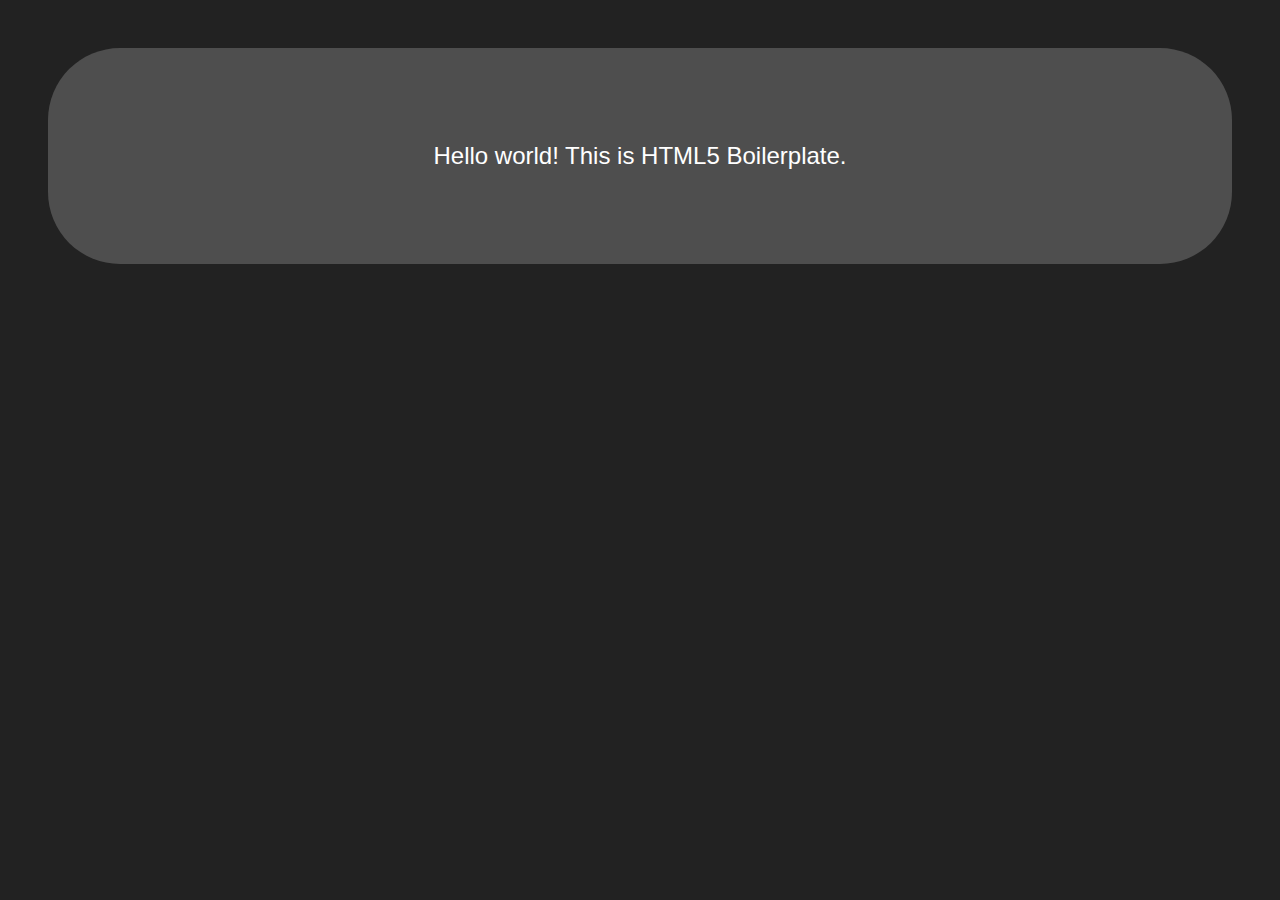
==== public/index.html @ 77bc0af2 "Initial commit" ====
<!DOCTYPE html>
<!--[if lt IE 7]>      <html class="no-js lt-ie9 lt-ie8 lt-ie7"> <![endif]-->
<!--[if IE 7]>         <html class="no-js lt-ie9 lt-ie8"> <![endif]-->
<!--[if IE 8]>         <html class="no-js lt-ie9"> <![endif]-->
<!--[if gt IE 8]><!--> <html class="no-js"> <!--<![endif]-->
    <head>
        <meta charset="utf-8">
        <meta http-equiv="X-UA-Compatible" content="IE=edge">
        <title></title>
        <meta name="description" content="">
        <meta name="viewport" content="width=device-width, initial-scale=1">

        <!-- Place favicon.ico and apple-touch-icon.png in the root directory -->

        <link rel="stylesheet" href="css/main.css">
        <script src="js/vendor/modernizr-2.6.2.min.js"></script>
        <script src="js/vendor/skel.min.js"></script>
        <script src="js/skel-setup.js"></script>
    </head>
    <body>
        <!--[if lt IE 7]>
            <p class="browsehappy">You are using an <strong>outdated</strong> browser. Please <a href="http://browsehappy.com/">upgrade your browser</a> to improve your experience.</p>
        <![endif]-->
        <div class="container">
            <div id="hero">
                <!-- Add your site or application content here -->
                <p>Hello world! This is HTML5 Boilerplate.</p>
            </div>
        </div>

    <!-- ========================== Scripts =========================== -->
        <script src="//ajax.googleapis.com/ajax/libs/jquery/1.10.2/jquery.min.js"></script>
        <script>window.jQuery || document.write('<script src="js/vendor/jquery-1.10.2.min.js"><\/script>')</script>
        <script src="js/plugins.js"></script>
        <script src="js/main.js"></script>
    </body>
</html>
---- public/css/main.css ----
/*! normalize.css v1.1.3 | MIT License | git.io/normalize *//*! normalize.css v1.1.3 | MIT License | git.io/normalize */article,aside,details,figcaption,figure,footer,header,hgroup,main,nav,section,summary{display:block}audio,canvas,video{display:inline-block;*display:inline;*zoom:1}audio:not([controls]){display:none;height:0}[hidden]{display:none}html{font-size:100%;-ms-text-size-adjust:100%;-webkit-text-size-adjust:100%}html,button,input,select,textarea{font-family:sans-serif}body{margin:0}a:focus{outline:thin dotted}a:active,a:hover{outline:0}h1{font-size:2em;margin:.67em 0}h2{font-size:1.5em;margin:.83em 0}h3{font-size:1.17em;margin:1em 0}h4{font-size:1em;margin:1.33em 0}h5{font-size:.83em;margin:1.67em 0}h6{font-size:.67em;margin:2.33em 0}abbr[title]{border-bottom:1px dotted}b,strong{font-weight:bold}blockquote{margin:1em 40px}dfn{font-style:italic}hr{-moz-box-sizing:content-box;box-sizing:content-box;height:0}mark{background:#ff0;color:#000}p,pre{margin:1em 0}code,kbd,pre,samp{font-family:monospace,serif;_font-family:'courier new',monospace;font-size:1em}pre{white-space:pre;white-space:pre-wrap;word-wrap:break-word}q{quotes:none}q:before,q:after{content:'';content:none}small{font-size:80%}sub,sup{font-size:75%;line-height:0;position:relative;vertical-align:baseline}sup{top:-0.5em}sub{bottom:-0.25em}dl,menu,ol,ul{margin:1em 0}dd{margin:0 0 0 40px}menu,ol,ul{padding:0 0 0 40px}nav ul,nav ol{list-style:none;list-style-image:none}img{border:0;-ms-interpolation-mode:bicubic}svg:not(:root){overflow:hidden}figure{margin:0}form{margin:0}fieldset{border:1px solid #c0c0c0;margin:0 2px;padding:.35em .625em .75em}legend{border:0;padding:0;white-space:normal;*margin-left:-7px}button,input,select,textarea{font-size:100%;margin:0;vertical-align:baseline;*vertical-align:middle}button,input{line-height:normal}button,select{text-transform:none}button,html input[type="button"],input[type="reset"],input[type="submit"]{-webkit-appearance:button;cursor:pointer;*overflow:visible}button[disabled],html input[disabled]{cursor:default}input[type="checkbox"],input[type="radio"]{box-sizing:border-box;padding:0;*height:13px;*width:13px}input[type="search"]{-webkit-appearance:textfield;-moz-box-sizing:content-box;-webkit-box-sizing:content-box;box-sizing:content-box}input[type="search"]::-webkit-search-cancel-button,input[type="search"]::-webkit-search-decoration{-webkit-appearance:none}button::-moz-focus-inner,input::-moz-focus-inner{border:0;padding:0}textarea{overflow:auto;vertical-align:top}table{border-collapse:collapse;border-spacing:0}/*! HTML5 Boilerplate v4.3.0 | MIT License | http://h5bp.com/ */html,button,input,select,textarea{color:#222}html{font-size:1em;line-height:1.4}::-moz-selection{background:#b3d4fc;text-shadow:none}::selection{background:#b3d4fc;text-shadow:none}hr{display:block;height:1px;border:0;border-top:1px solid #ccc;margin:1em 0;padding:0}audio,canvas,img,video{vertical-align:middle}fieldset{border:0;margin:0;padding:0}textarea{resize:vertical}.browsehappy{margin:.2em 0;background:#ccc;color:#000;padding:.2em 0}body{background-color:#105cb6;color:#fff}#hero{border-radius:3em;background-color:rgba(255,255,255,0.2);padding:3em;margin:2em;font-size:1.5em;text-align:center}.ir{background-color:transparent;border:0;overflow:hidden;*text-indent:-9999px}.ir:before{content:"";display:block;width:0;height:150%}.hidden{display:none!important;visibility:hidden}.visuallyhidden{border:0;clip:rect(0 0 0 0);height:1px;margin:-1px;overflow:hidden;padding:0;position:absolute;width:1px}.visuallyhidden.focusable:active,.visuallyhidden.focusable:focus{clip:auto;height:auto;margin:0;overflow:visible;position:static;width:auto}.invisible{visibility:hidden}.clearfix:before,.clearfix:after{content:" ";display:table}.clearfix:after{clear:both}.clearfix{*zoom:1}@media print,(-o-min-device-pixel-ratio:5/@media print{*{background:transparent!important;color:#000!important;box-shadow:none!important;text-shadow:none!important}a,a:visited{text-decoration:underline}a[href]:after{content:" (" attr(href) ")"}abbr[title]:after{content:" (" attr(title) ")"}.ir a:after,a[href^="javascript:"]:after,a[href^="#"]:after{content:""}pre,blockquote{border:1px solid #999;page-break-inside:avoid}thead{display:table-header-group}tr,img{page-break-inside:avoid}img{max-width:100%!important}@page{margin:.5cm}p,h2,h3{orphans:3;widows:3}h2,h3{page-break-after:avoid}}
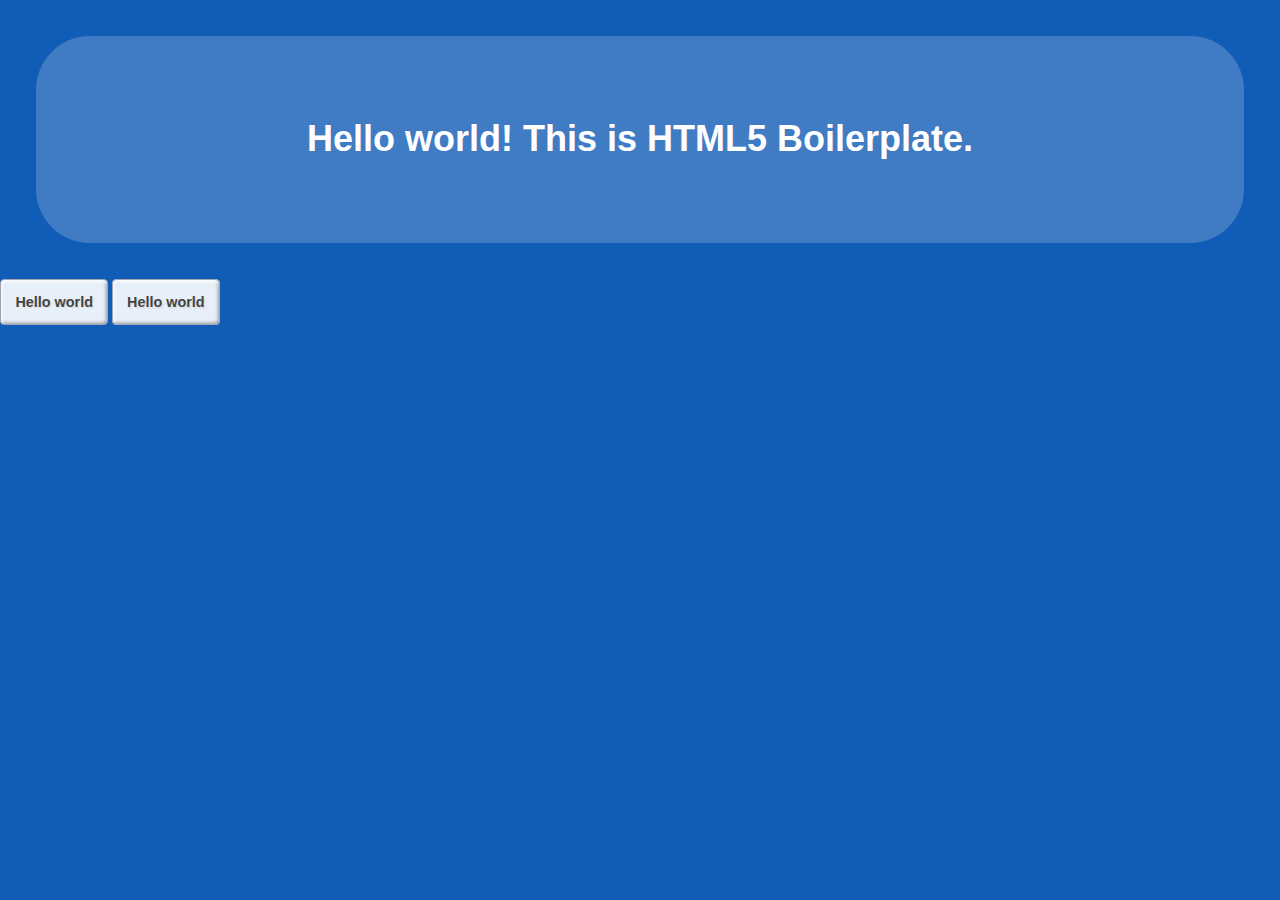
==== commit d01f17eb: "clean start" ====
--- a/public/index.html
+++ b/public/index.html
@@ -3,35 +3,38 @@
 <!--[if IE 7]>         <html class="no-js lt-ie9 lt-ie8"> <![endif]-->
 <!--[if IE 8]>         <html class="no-js lt-ie9"> <![endif]-->
 <!--[if gt IE 8]><!--> <html class="no-js"> <!--<![endif]-->
-    <head>
-        <meta charset="utf-8">
-        <meta http-equiv="X-UA-Compatible" content="IE=edge">
-        <title></title>
-        <meta name="description" content="">
-        <meta name="viewport" content="width=device-width, initial-scale=1">
+<head>
+    <meta charset="utf-8">
+    <meta http-equiv="X-UA-Compatible" content="IE=edge">
+    <title></title>
+    <meta name="description" content="">
+    <meta name="viewport" content="width=device-width, initial-scale=1">
+    <link rel="stylesheet" href="css/norms.css">
+    <link rel="stylesheet" href="css/main.css">
+    <script src="js/vendor/modernizr-2.6.2.min.js"></script>
+    <script src="js/skel-setup.js"></script>
+</head>
+<body>
+    <!--[if lt IE 7]>
+        <p class="browsehappy">You are using an <strong>outdated</strong> browser. Please <a href="http://browsehappy.com/">upgrade your browser</a> to improve your experience.</p>
+    <![endif]-->
+    <div class="container">
+        <div id="hero">
+            <!-- Add your site or application content here -->
+            <h1>Hello world! This is HTML5 Boilerplate.</h1>
+        </div>
+        <nav id="primaryNav">
+            <button class="btn">Hello world</button>
+            <a class="btn">Hello world</a>
+        </nav>
+    </div>
 
-        <!-- Place favicon.ico and apple-touch-icon.png in the root directory -->
+<!-- ========================== Scripts =========================== -->
 
-        <link rel="stylesheet" href="css/main.css">
-        <script src="js/vendor/modernizr-2.6.2.min.js"></script>
-        <script src="js/vendor/skel.min.js"></script>
-        <script src="js/skel-setup.js"></script>
-    </head>
-    <body>
-        <!--[if lt IE 7]>
-            <p class="browsehappy">You are using an <strong>outdated</strong> browser. Please <a href="http://browsehappy.com/">upgrade your browser</a> to improve your experience.</p>
-        <![endif]-->
-        <div class="container">
-            <div id="hero">
-                <!-- Add your site or application content here -->
-                <p>Hello world! This is HTML5 Boilerplate.</p>
-            </div>
-        </div>
-
-    <!-- ========================== Scripts =========================== -->
-        <script src="//ajax.googleapis.com/ajax/libs/jquery/1.10.2/jquery.min.js"></script>
-        <script>window.jQuery || document.write('<script src="js/vendor/jquery-1.10.2.min.js"><\/script>')</script>
-        <script src="js/plugins.js"></script>
-        <script src="js/main.js"></script>
-    </body>
+    <script src="js/vendor/jquery-1.10.2.min.js"></script>
+    <script src="js/vendor/skel.min.js"></script>
+    <script src="js/plugins.js"></script>
+    <script src="js/main.js"></script>
+    <script src="js/blankNamespace.js"></script>
+</body>
 </html>
--- a/public/css/norms.css
+++ b/public/css/norms.css
@@ -0,0 +1,13 @@
+/*!"""""""MM""""""'YMM""MMMMM""MM""""""'YM\              |/
+M' .mmmm  MM  mmmm. `M  MMMMM  MM  mmmm. `M
+M         `M  MMMMM  M         `M  MMMMM  .b8888b.d8888b N .d8888b88d888b.
+M  MMMMM  MM  MMMMM  M  MMMMM  MM  MMMMM  88oooodY8ooooo N 88'  `888'  `88
+M  MMMMM  MM  MMMM' .M  MMMMM  MM  MMMM' .88.          8 N 88.  .888    88
+M  MMMMM  MM       .MM  MMMMM  MM       .M`88888P`88888P N `8888P8dP    dP
+\MMMMMMMMMMMMMMMMMMMMMMMMMMMMMMMMMMMMMMMMM/                     .88
+                                                            d8888/
+/*ADHDesign 2014 - Ⓒ Adam Harrington
+*//*!normalize.css v1.1.3 | MIT License | git.io/normalize
+*/article,aside,details,figcaption,figure,footer,header,hgroup,main,nav,section,summary{display:block}audio,canvas,video{display:inline-block;*display:inline;*zoom:1}audio:not([controls]){display:none;height:0}[hidden]{display:none}html{font-size:100%;-ms-text-size-adjust:100%;-webkit-text-size-adjust:100%}html,button,input,select,textarea{font-family:sans-serif}body{margin:0}a:focus{outline:thin dotted}a:active,a:hover{outline:0}h1{font-size:2em;margin:.67em 0}h2{font-size:1.5em;margin:.83em 0}h3{font-size:1.17em;margin:1em 0}h4{font-size:1em;margin:1.33em 0}h5{font-size:.83em;margin:1.67em 0}h6{font-size:.67em;margin:2.33em 0}abbr[title]{border-bottom:1px dotted}b,strong{font-weight:bold}blockquote{margin:1em 40px}dfn{font-style:italic}hr{-moz-box-sizing:content-box;box-sizing:content-box;height:0}mark{background:#ff0;color:#000}p,pre{margin:1em 0}code,kbd,pre,samp{font-family:monospace,serif;_font-family:'courier new',monospace;font-size:1em}pre{white-space:pre;white-space:pre-wrap;word-wrap:break-word}q{quotes:none}q:before,q:after{content:'';content:none}small{font-size:80%}sub,sup{font-size:75%;line-height:0;position:relative;vertical-align:baseline}sup{top:-0.5em}sub{bottom:-0.25em}dl,menu,ol,ul{margin:1em 0}dd{margin:0 0 0 40px}menu,ol,ul{padding:0 0 0 40px}nav ul,nav ol{list-style:none;list-style-image:none}img{border:0;-ms-interpolation-mode:bicubic}svg:not(:root){overflow:hidden}figure{margin:0}form{margin:0}fieldset{border:1px solid #c0c0c0;margin:0 2px;padding:.35em .625em .75em}legend{border:0;padding:0;white-space:normal;*margin-left:-7px}button,input,select,textarea{font-size:100%;margin:0;vertical-align:baseline;*vertical-align:middle}button,input{line-height:normal}button,select{text-transform:none}button,html input[type="button"],input[type="reset"],input[type="submit"]{-webkit-appearance:button;cursor:pointer;*overflow:visible}button[disabled],html input[disabled]{cursor:default}input[type="checkbox"],input[type="radio"]{box-sizing:border-box;padding:0;*height:13px;*width:13px}input[type="search"]{-webkit-appearance:textfield;-moz-box-sizing:content-box;-webkit-box-sizing:content-box;box-sizing:content-box}input[type="search"]::-webkit-search-cancel-button,input[type="search"]::-webkit-search-decoration{-webkit-appearance:none}button::-moz-focus-inner,input::-moz-focus-inner{border:0;padding:0}textarea{overflow:auto;vertical-align:top}table{border-collapse:collapse;border-spacing:0}/*!
+/*HTML5 Boilerplate v4.3.0 | MIT License | http://h5bp.com
+*/html,button,input,select,textarea{color:#222}html{font-size:1em;line-height:1.4}::-moz-selection{background:#b3d4fc;text-shadow:none}::selection{background:#b3d4fc;text-shadow:none}hr{display:block;height:1px;border:0;border-top:1px solid #ccc;margin:1em 0;padding:0}audio,canvas,img,video{vertical-align:middle}fieldset{border:0;margin:0;padding:0}textarea{resize:vertical}.browsehappy{margin:.2em 0;background:#ccc;color:#000;padding:.2em 0}.ir{background-color:transparent;border:0;overflow:hidden;*text-indent:-9999px}.ir:before{content:"";display:block;width:0;height:150%}.hidden{display:none!important;visibility:hidden}.visuallyhidden{border:0;clip:rect(0 0 0 0);height:1px;margin:-1px;overflow:hidden;padding:0;position:absolute;width:1px}.visuallyhidden.focusable:active,.visuallyhidden.focusable:focus{clip:auto;height:auto;margin:0;overflow:visible;position:static;width:auto}.invisible{visibility:hidden}.clearfix:before,.clearfix:after{content:" ";display:table}.clearfix:after{clear:both}.clearfix{*zoom:1}@media print,(-o-min-device-pixel-ratio:5/@media print{*{background:transparent!important;color:#000!important;box-shadow:none!important;text-shadow:none!important}a,a:visited{text-decoration:underline}a[href]:after{content:" (" attr(href) ")"}abbr[title]:after{content:" (" attr(title) ")"}.ir a:after,a[href^="javascript:"]:after,a[href^="#"]:after{content:""}pre,blockquote{border:1px solid #999;page-break-inside:avoid}thead{display:table-header-group}tr,img{page-break-inside:avoid}img{max-width:100%!important}@page{margin:.5cm}p,h2,h3{orphans:3;widows:3}h2,h3{page-break-after:avoid}}--- a/public/css/main.css
+++ b/public/css/main.css
@@ -1 +1,10 @@
-/*! normalize.css v1.1.3 | MIT License | git.io/normalize *//*! normalize.css v1.1.3 | MIT License | git.io/normalize */article,aside,details,figcaption,figure,footer,header,hgroup,main,nav,section,summary{display:block}audio,canvas,video{display:inline-block;*display:inline;*zoom:1}audio:not([controls]){display:none;height:0}[hidden]{display:none}html{font-size:100%;-ms-text-size-adjust:100%;-webkit-text-size-adjust:100%}html,button,input,select,textarea{font-family:sans-serif}body{margin:0}a:focus{outline:thin dotted}a:active,a:hover{outline:0}h1{font-size:2em;margin:.67em 0}h2{font-size:1.5em;margin:.83em 0}h3{font-size:1.17em;margin:1em 0}h4{font-size:1em;margin:1.33em 0}h5{font-size:.83em;margin:1.67em 0}h6{font-size:.67em;margin:2.33em 0}abbr[title]{border-bottom:1px dotted}b,strong{font-weight:bold}blockquote{margin:1em 40px}dfn{font-style:italic}hr{-moz-box-sizing:content-box;box-sizing:content-box;height:0}mark{background:#ff0;color:#000}p,pre{margin:1em 0}code,kbd,pre,samp{font-family:monospace,serif;_font-family:'courier new',monospace;font-size:1em}pre{white-space:pre;white-space:pre-wrap;word-wrap:break-word}q{quotes:none}q:before,q:after{content:'';content:none}small{font-size:80%}sub,sup{font-size:75%;line-height:0;position:relative;vertical-align:baseline}sup{top:-0.5em}sub{bottom:-0.25em}dl,menu,ol,ul{margin:1em 0}dd{margin:0 0 0 40px}menu,ol,ul{padding:0 0 0 40px}nav ul,nav ol{list-style:none;list-style-image:none}img{border:0;-ms-interpolation-mode:bicubic}svg:not(:root){overflow:hidden}figure{margin:0}form{margin:0}fieldset{border:1px solid #c0c0c0;margin:0 2px;padding:.35em .625em .75em}legend{border:0;padding:0;white-space:normal;*margin-left:-7px}button,input,select,textarea{font-size:100%;margin:0;vertical-align:baseline;*vertical-align:middle}button,input{line-height:normal}button,select{text-transform:none}button,html input[type="button"],input[type="reset"],input[type="submit"]{-webkit-appearance:button;cursor:pointer;*overflow:visible}button[disabled],html input[disabled]{cursor:default}input[type="checkbox"],input[type="radio"]{box-sizing:border-box;padding:0;*height:13px;*width:13px}input[type="search"]{-webkit-appearance:textfield;-moz-box-sizing:content-box;-webkit-box-sizing:content-box;box-sizing:content-box}input[type="search"]::-webkit-search-cancel-button,input[type="search"]::-webkit-search-decoration{-webkit-appearance:none}button::-moz-focus-inner,input::-moz-focus-inner{border:0;padding:0}textarea{overflow:auto;vertical-align:top}table{border-collapse:collapse;border-spacing:0}/*! HTML5 Boilerplate v4.3.0 | MIT License | http://h5bp.com/ */html,button,input,select,textarea{color:#222}html{font-size:1em;line-height:1.4}::-moz-selection{background:#b3d4fc;text-shadow:none}::selection{background:#b3d4fc;text-shadow:none}hr{display:block;height:1px;border:0;border-top:1px solid #ccc;margin:1em 0;padding:0}audio,canvas,img,video{vertical-align:middle}fieldset{border:0;margin:0;padding:0}textarea{resize:vertical}.browsehappy{margin:.2em 0;background:#ccc;color:#000;padding:.2em 0}body{background-color:#105cb6;color:#fff}#hero{border-radius:3em;background-color:rgba(255,255,255,0.2);padding:3em;margin:2em;font-size:1.5em;text-align:center}.ir{background-color:transparent;border:0;overflow:hidden;*text-indent:-9999px}.ir:before{content:"";display:block;width:0;height:150%}.hidden{display:none!important;visibility:hidden}.visuallyhidden{border:0;clip:rect(0 0 0 0);height:1px;margin:-1px;overflow:hidden;padding:0;position:absolute;width:1px}.visuallyhidden.focusable:active,.visuallyhidden.focusable:focus{clip:auto;height:auto;margin:0;overflow:visible;position:static;width:auto}.invisible{visibility:hidden}.clearfix:before,.clearfix:after{content:" ";display:table}.clearfix:after{clear:both}.clearfix{*zoom:1}@media print,(-o-min-device-pixel-ratio:5/@media print{*{background:transparent!important;color:#000!important;box-shadow:none!important;text-shadow:none!important}a,a:visited{text-decoration:underline}a[href]:after{content:" (" attr(href) ")"}abbr[title]:after{content:" (" attr(title) ")"}.ir a:after,a[href^="javascript:"]:after,a[href^="#"]:after{content:""}pre,blockquote{border:1px solid #999;page-break-inside:avoid}thead{display:table-header-group}tr,img{page-break-inside:avoid}img{max-width:100%!important}@page{margin:.5cm}p,h2,h3{orphans:3;widows:3}h2,h3{page-break-after:avoid}}+/*!"""""""MM""""""'YMM""MMMMM""MM""""""'YM\              |/
+M' .mmmm  MM  mmmm. `M  MMMMM  MM  mmmm. `M
+M         `M  MMMMM  M         `M  MMMMM  .b8888b.d8888b N .d8888b88d888b.
+M  MMMMM  MM  MMMMM  M  MMMMM  MM  MMMMM  88oooodY8ooooo N 88'  `888'  `88
+M  MMMMM  MM  MMMM' .M  MMMMM  MM  MMMM' .88.          8 N 88.  .888    88
+M  MMMMM  MM       .MM  MMMMM  MM       .M`88888P`88888P N `8888P8dP    dP
+\MMMMMMMMMMMMMMMMMMMMMMMMMMMMMMMMMMMMMMMMM/                     .88
+                                                            d8888/
+/*ADHDesign 2014 - Ⓒ Adam Harrington
+*/body{background-color:#105cb6;color:#fff}#hero{border-radius:3em;background-color:rgba(255,255,255,0.2);padding:3em;margin:2em;font-size:1.5em;text-align:center}.btn{padding:1em;font-size:1.2em;border-radius:.3em;border:1px solid rgba(0,0,0,0.3);background-color:rgba(255,255,255,0.9);box-shadow:.1em .15em .2em rgba(255,255,255,0.8) inset,-0.1em -0.1em .2em rgba(0,0,0,0.3) inset;color:#444;font-weight:700;text-shadow:.1em .1em .1em #ddd;cursor:pointer}.btn:hover{background-color:rgba(255,255,255,0.75);box-shadow:.1em .15em .2em rgba(0,0,0,0.3) inset,-0.1em -0.1em .2em rgba(255,255,255,0.8) inset}